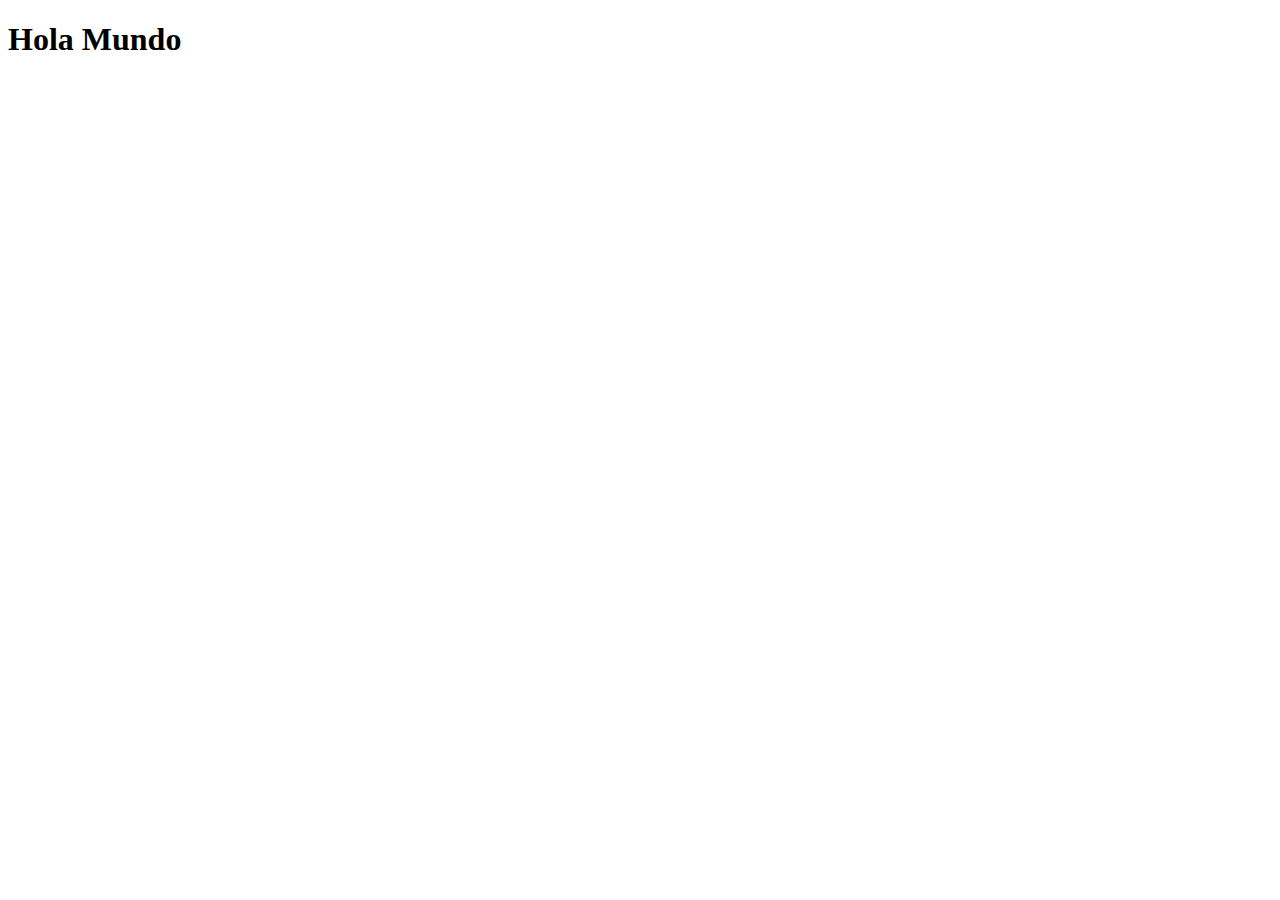
==== Index.html @ b5f774b3 "Creamos un rep y un html que dice hola mundo" ====
<!DOCTYPE html>
<html>
<head>
    <meta charset="UTF-8">
    <meta name="viewport" content="width=, initial-scale=1.0">
    <title>Document</title>
</head>
<body>
    <h1>Hola Mundo</h1>
</body>
</html>
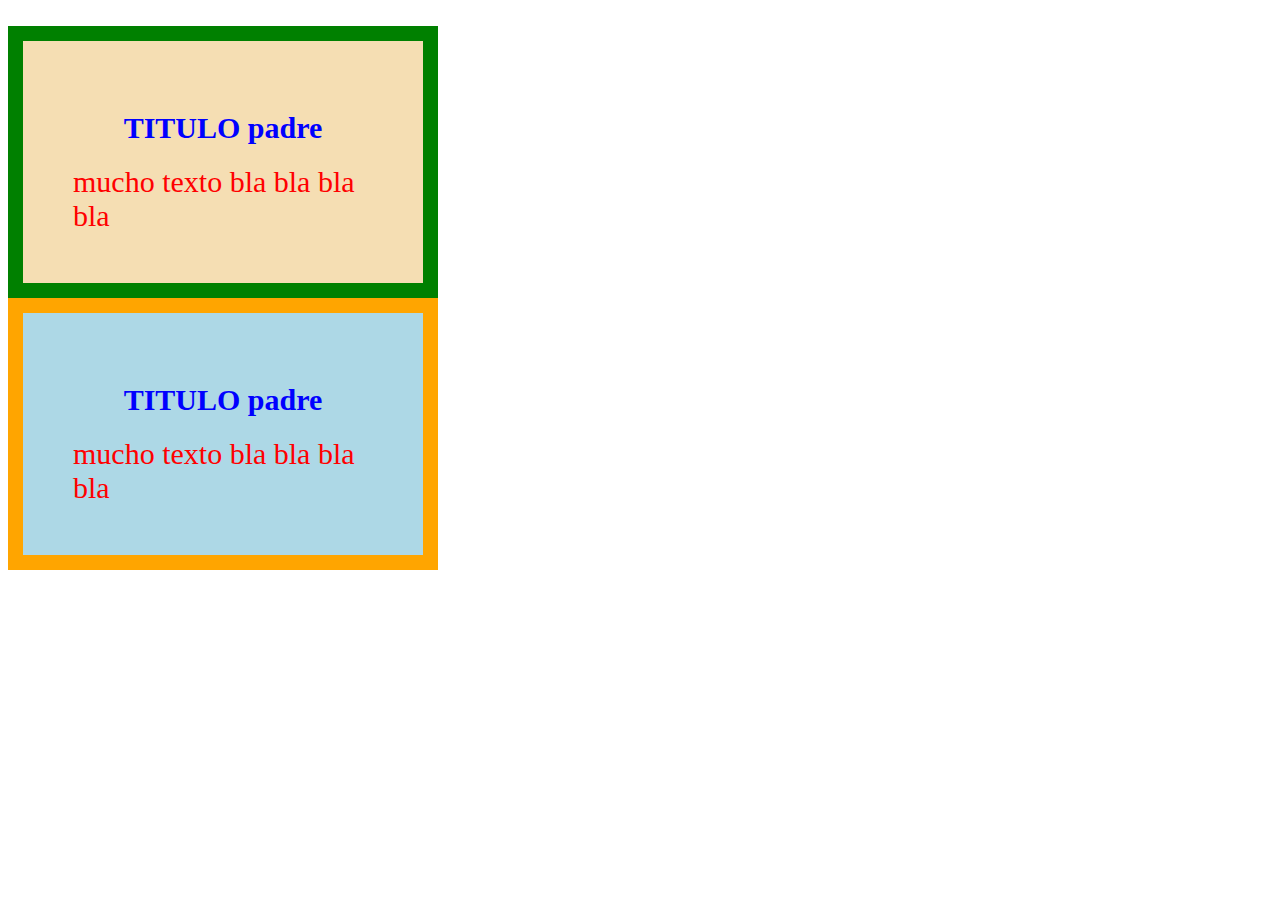
==== commit b47dd3e0: "js y css" ====
--- a/Index.html
+++ b/Index.html
@@ -2,10 +2,54 @@
 <html>
 <head>
     <meta charset="UTF-8">
+    <meta http-equiv="X-UA-Compatible" content="IE=edge">
     <meta name="viewport" content="width=, initial-scale=1.0">
-    <title>Document</title>
+    <title>Clase</title>
+    <link rel= "stylesheet" href= "style.css"/>
+
 </head>
 <body>
-    <h1>Hola Mundo</h1>
+    <!--h1 class="colorRojo"> hola mundo </h1>
+    <p class="colorRojo"> parrafo pequeño </p>
+    <h1 > hola mundo PRO 1 </h1>
+    <h2 > hola mundo PRO 2 </h2>
+    <h3 > hola mundo PRO 3 </h3-->
+        <!--p> mi link
+            <a href="#"> www.google.com </a>
+        </p>
+    <p> mi link
+        <br>
+        <span>
+            <a hreg="#"> www.google.com </a>
+        </span>
+        <br>
+        <etiqueta>
+            <a href="#"> www.google.com </a>
+        </etiqueta>
+    </p-->
+<!--div>
+<p> Cualquier cosa hahaha </p>
+<br>
+<p> Cualquier cosa hahaha </p>
+<br>
+<p> Cualquier cosa hahaha </p>
+</div-->
+
+<!--p> Cualquier cosa hahaha </p>
+
+<p class="DescProd"> Cualquier cosa hahaha </p>
+<h1> Titulo 1 </h1>
+<p> Titulo 2 </p-->
+    <br>
+<div class= "cubo1">
+    <h1> TITULO padre</h1>
+    <p> mucho texto bla bla bla bla </p>
+</div>
+
+<div class= "cubo2">
+    <h1> TITULO padre</h1>
+    <p> mucho texto bla bla bla bla </p>
+</div>
+
 </body>
 </html>--- a/style.css
+++ b/style.css
@@ -0,0 +1,102 @@
+
+h1{
+    text-align: center;
+    font-size: 30px;
+    color:blue;
+    display: block;
+}
+
+p{
+    text-align: center;
+    font-size: 30px;
+    color:red;
+    display: inline;
+}
+
+.DescProd{
+    color: blue;
+    font-size: 30px;
+    font-weight: 700;
+}
+
+.cubo1{
+    background-color: wheat;
+    width: 300px;
+    border: 15px solid green;
+    padding: 50px;
+    margin: 20 px;
+    display: block;
+}
+
+.cubo2{
+    background-color: lightblue;
+    width: 300px;
+    border: 15px solid orange;
+    padding: 50px;
+    margin: 20 px;
+    display: block;
+}
+/*
+p::after{
+    color:yellow;
+    content: "hola";    
+}
+*/
+/*
+a:link{
+    color: blueviolet;
+}
+
+a:visited{
+    color:red;
+}
+
+a:hover{
+    background: black;
+}
+
+a:active{
+    color:blue;
+}
+
+*{
+    color: blue;
+}
+
+h1,h2,h3 {
+    color: red;
+    font-size: 20px;
+}
+
+.colorRojo{
+    color: red;
+}
+#hola2{
+    color:blue;
+}
+
+p * a{
+    font-size: 30px;
+}
+
+p.Estilo{
+    font-size: 30px;
+    color: green;
+    font-weight: 500;
+}
+
+p::before{
+    content: "Antes << ";
+    color: green;
+}
+
+p::after{
+    content: " >> Despues";
+    color: red;
+}
+
+p::first-letter{
+    color: red;
+    font-size: 30px;
+}
+*/
